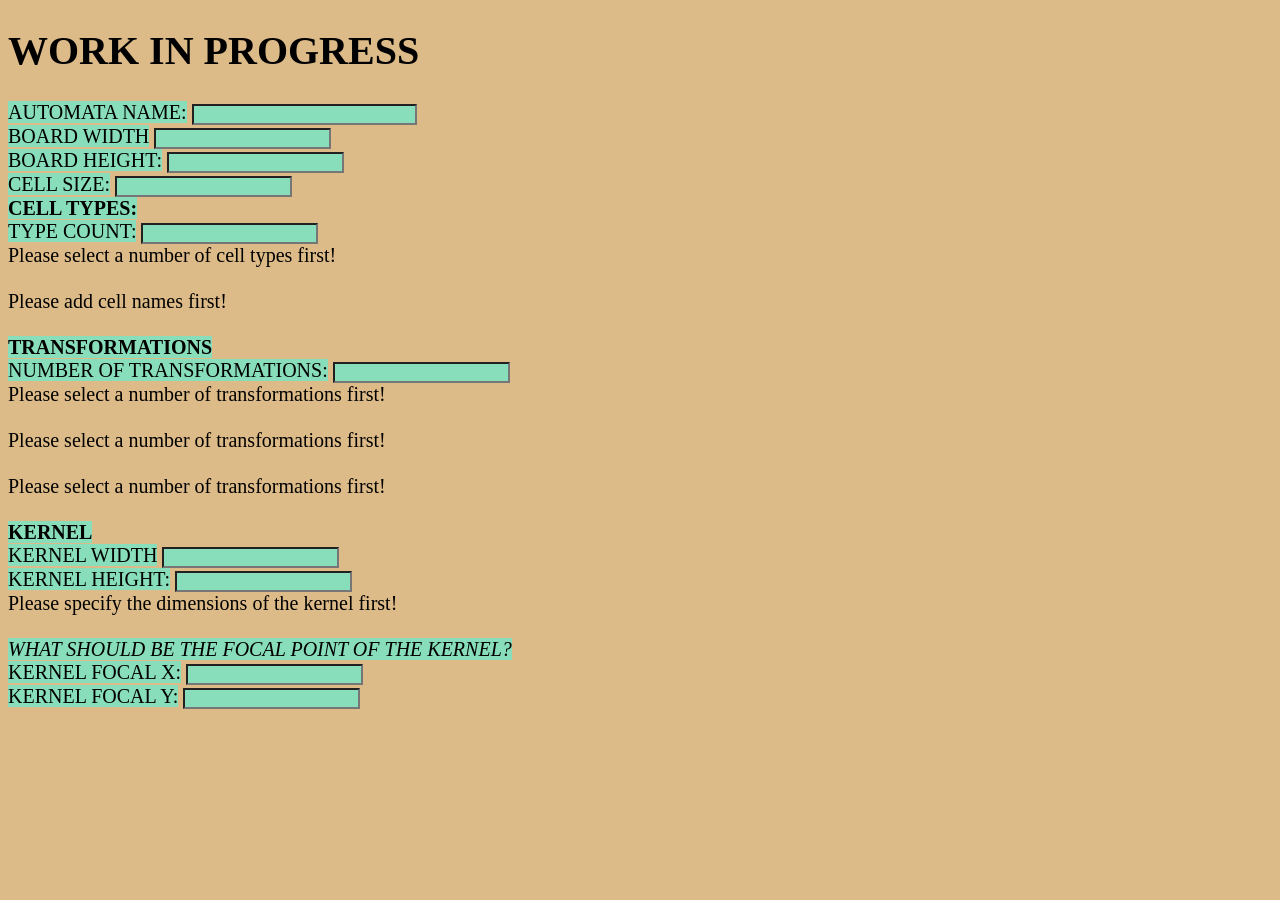
==== editor.html @ da18411e "Grid reversal, Started making editor form. One additional button to reverse the order of all cells i" ====
<!DOCTYPE html>
<html lang="en">
<!--Open source JS based engine for cellular life, written with notepad++
	Copyright (C) 2026  Austin Charles Hunt

	This program is free software: you can redistribute it and/or modify
	it under the terms of the GNU General Public License as published by
	the Free Software Foundation, either version 3 of the License, or
	(at your option) any later version.

	This program is distributed in the hope that it will be useful,
	but WITHOUT ANY WARRANTY; without even the implied warranty of
	MERCHANTABILITY or FITNESS FOR A PARTICULAR PURPOSE.  See the
	GNU General Public License for more details.

	You should have received a copy of the GNU General Public License
	along with this program.  If not, see <https://www.gnu.org/licenses/>.
-->
<head>
<title>Life Engine</title>
<link rel="stylesheet" href="mainTheme.css">
</head>
<body>
	<h1>WORK IN PROGRESS</h1>
	<div id="metadata">
		<label for="name" title="The name of your cellular automata!">Automata Name:</label>
		<input id="name" type="text" name="automataName" required minlength="2" size="26">
		<br>
		<label for="boardXDim" title="How many cells wide your automata should be.">Board width</label>
		<input required type="number" id="boardXDim" name="boardDimensions" min="10">
		<br>
		<label for="boardYDim" title="How many cells high your automata should be.">Board height:</label>
		<input required type="number" id="boardYDim" name="boardDimensions" min="10">
		<br>
		<label for="cellSize" title="How many pixels in height and width a single cell should be.">Cell Size:</label>
		<input required type="number" id="cellSize" name="cellSize" min="5">
		<br>
		<b>Cell types:</b>
		<br>
		<div id="cellTypes">
			<label for="typeCount" title="The number of cell types in your automata.">Type Count:</label>
			<input required id="typeCount" name="typeCount" type="number" min="2">
			<br>
			<div id="cellNames">
				Please select a number of cell types first!
			</div>
			<br>
			<div id="colors">
				Please add cell names first!
			</div>
		</div>
	</div><br>
	<div id="ruleset">
		<b>Transformations</b>
		<br>
		<div id="transformations">
			<label for="numTransformations" title="How many transformations your automata supports.">Number of Transformations:</label>
			<input required id="numTransformations" name="numTransformations" type="number" min="1">
			<br>
			<div id="a->b">
				Please select a number of transformations first!
			</div>
			<br>
			<div id="nieghborsNeeded">
				Please select a number of transformations first!
			</div>
			<br>
			<div id="neigborTypesTracked">
				Please select a number of transformations first!
			</div>
		</div>
		<br>
		<b>Kernel</b>
		<br>
		<div id="kernel">
			<label for="kernelXDim" title="How many cells wide your kernel should be.">Kernel width</label>
			<input required type="number" id="kernelXDim" name="kernelDimensions" min="2">
			<br>
			<label for="kernelYDim" title="How many cells high your kernel should be.">Kernel height:</label>
			<input required type="number" id="kernelYDim" name="kernelDimensions" min="2">
			<br>
			<div id="grid">
				Please specify the dimensions of the kernel first!
			</div>
			<br>
			<i>What should be the focal point of the kernel?</i>
			<br>
			<label for="kernelXCent" title="X coordinate of the kernel's focal point.">Kernel focal X:</label>
			<input required type="number" id="kernelXCent" name="center" min="0">
			<br>
			<label for="kernelYCent" title="X coordinate of the kernel's focal poin.">Kernel focal Y:</label>
			<input required type="number" id="kernelYCent" name="center" min="0">
		</div>
	</div>
	<script src=""></script>
</body>
</html>
---- mainTheme.css ----
/*
	Open source JS based engine for cellular life, written with notepad++
    Copyright (C) 2026  Austin Charles Hunt

    This program is free software: you can redistribute it and/or modify
    it under the terms of the GNU General Public License as published by
    the Free Software Foundation, either version 3 of the License, or
    (at your option) any later version.

    This program is distributed in the hope that it will be useful,
    but WITHOUT ANY WARRANTY; without even the implied warranty of
    MERCHANTABILITY or FITNESS FOR A PARTICULAR PURPOSE.  See the
    GNU General Public License for more details.

    You should have received a copy of the GNU General Public License
    along with this program.  If not, see <https://www.gnu.org/licenses/>.
*/
body {
	background-color: #ddbb88;
	font-size: 1.25em;
}
div{
	width: 100%;
}
button, input, label, b, i {
	color: black;
	background-color:#88ddbb;
	text-transform: uppercase;
}
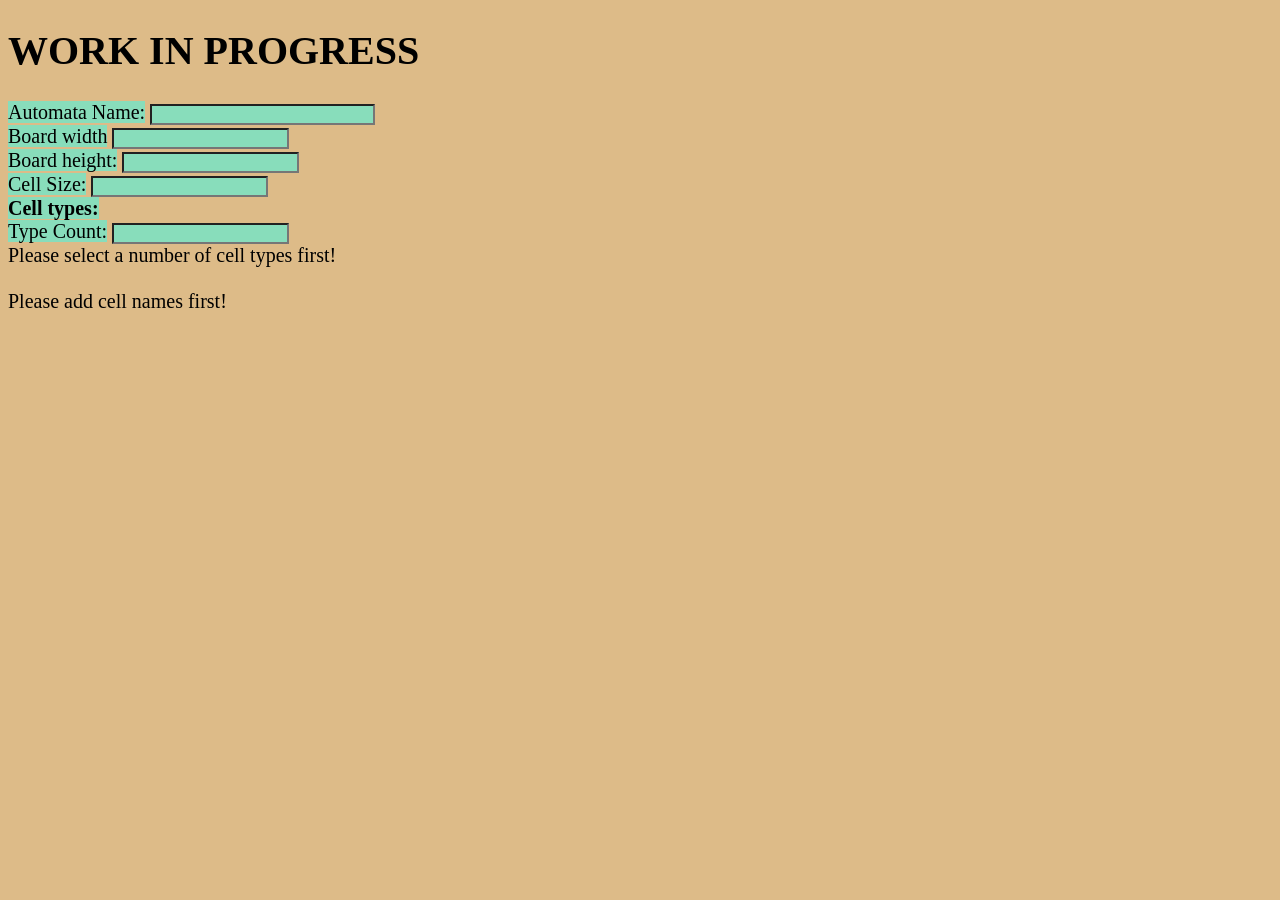
==== commit 9a015e55: "editor complete for current engine version" ====
--- a/editor.html
+++ b/editor.html
@@ -23,8 +23,8 @@
 <body>
 	<h1>WORK IN PROGRESS</h1>
 	<div id="metadata">
-		<label for="name" title="The name of your cellular automata!">Automata Name:</label>
-		<input id="name" type="text" name="automataName" required minlength="2" size="26">
+		<label for="name" title="The name of your cellular automata! (Between 2 and 256 characters)">Automata Name:</label>
+		<input id="name" type="text" name="automataName" required minlength="2" maxlength = "256" size="26">
 		<br>
 		<label for="boardXDim" title="How many cells wide your automata should be.">Board width</label>
 		<input required type="number" id="boardXDim" name="boardDimensions" min="10">
@@ -57,14 +57,17 @@
 			<label for="numTransformations" title="How many transformations your automata supports.">Number of Transformations:</label>
 			<input required id="numTransformations" name="numTransformations" type="number" min="1">
 			<br>
+			<i>Cell->Transformed Cell</i><br>
 			<div id="a->b">
 				Please select a number of transformations first!
 			</div>
 			<br>
+			<i>Neighbors needed</i><br>
 			<div id="nieghborsNeeded">
 				Please select a number of transformations first!
 			</div>
 			<br>
+			<i>Types tracked</i><br>
 			<div id="neigborTypesTracked">
 				Please select a number of transformations first!
 			</div>
@@ -82,7 +85,6 @@
 			<div id="grid">
 				Please specify the dimensions of the kernel first!
 			</div>
-			<br>
 			<i>What should be the focal point of the kernel?</i>
 			<br>
 			<label for="kernelXCent" title="X coordinate of the kernel's focal point.">Kernel focal X:</label>
@@ -92,6 +94,9 @@
 			<input required type="number" id="kernelYCent" name="center" min="0">
 		</div>
 	</div>
-	<script src=""></script>
+	<b id="errorMSG"></b>
+	<button type="button" id="generateFile">Generate ruleset link</button>
+	<a href="" download type="application/json" id="download">Click me to download your ruleset!</a>
+	<script src="editor.js"></script>
 </body>
 </html>
--- a/mainTheme.css
+++ b/mainTheme.css
@@ -25,5 +25,8 @@
 button, input, label, b, i {
 	color: black;
 	background-color:#88ddbb;
-	text-transform: uppercase;
 }
+
+#errorMSG{
+	color: red;
+}
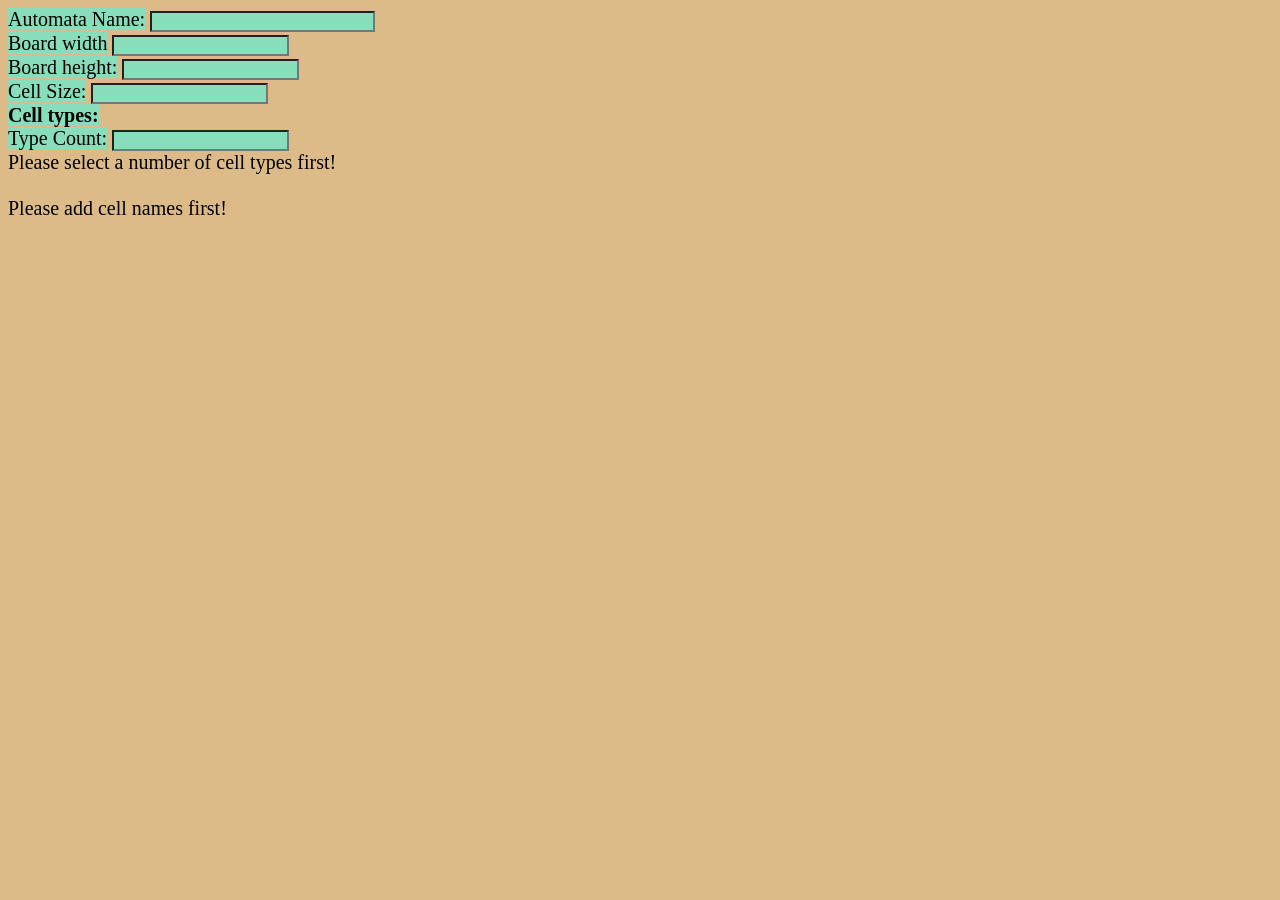
==== commit 0e4f57d7: "changes to editor JS and HTML No longer "WIP", fully tuned to this version of the engine." ====
--- a/editor.html
+++ b/editor.html
@@ -21,7 +21,6 @@
 <link rel="stylesheet" href="mainTheme.css">
 </head>
 <body>
-	<h1>WORK IN PROGRESS</h1>
 	<div id="metadata">
 		<label for="name" title="The name of your cellular automata! (Between 2 and 256 characters)">Automata Name:</label>
 		<input id="name" type="text" name="automataName" required minlength="2" maxlength = "256" size="26">
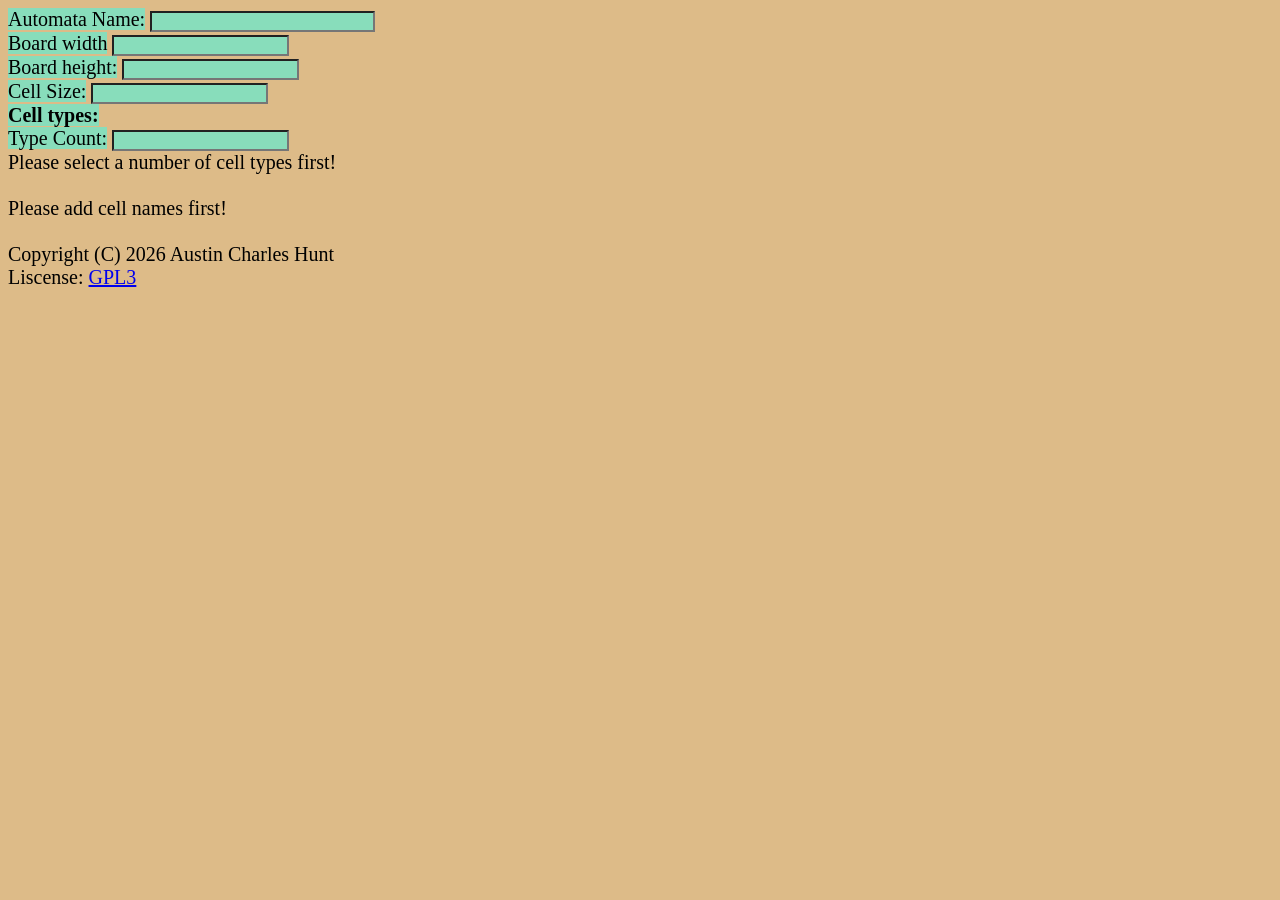
==== commit 7f93d5a6: "non intrusive license disclaimer edits" ====
--- a/editor.html
+++ b/editor.html
@@ -21,81 +21,84 @@
 <link rel="stylesheet" href="mainTheme.css">
 </head>
 <body>
-	<div id="metadata">
-		<label for="name" title="The name of your cellular automata! (Between 2 and 256 characters)">Automata Name:</label>
-		<input id="name" type="text" name="automataName" required minlength="2" maxlength = "256" size="26">
-		<br>
-		<label for="boardXDim" title="How many cells wide your automata should be.">Board width</label>
-		<input required type="number" id="boardXDim" name="boardDimensions" min="10">
-		<br>
-		<label for="boardYDim" title="How many cells high your automata should be.">Board height:</label>
-		<input required type="number" id="boardYDim" name="boardDimensions" min="10">
-		<br>
-		<label for="cellSize" title="How many pixels in height and width a single cell should be.">Cell Size:</label>
-		<input required type="number" id="cellSize" name="cellSize" min="5">
-		<br>
-		<b>Cell types:</b>
-		<br>
-		<div id="cellTypes">
-			<label for="typeCount" title="The number of cell types in your automata.">Type Count:</label>
-			<input required id="typeCount" name="typeCount" type="number" min="2">
+	<main>
+		<div id="metadata">
+			<label for="name" title="The name of your cellular automata! (Between 2 and 256 characters)">Automata Name:</label>
+			<input id="name" type="text" name="automataName" required minlength="2" maxlength = "256" size="26">
 			<br>
-			<div id="cellNames">
-				Please select a number of cell types first!
+			<label for="boardXDim" title="How many cells wide your automata should be.">Board width</label>
+			<input required type="number" id="boardXDim" name="boardDimensions" min="10">
+			<br>
+			<label for="boardYDim" title="How many cells high your automata should be.">Board height:</label>
+			<input required type="number" id="boardYDim" name="boardDimensions" min="10">
+			<br>
+			<label for="cellSize" title="How many pixels in height and width a single cell should be.">Cell Size:</label>
+			<input required type="number" id="cellSize" name="cellSize" min="5">
+			<br>
+			<b>Cell types:</b>
+			<br>
+			<div id="cellTypes">
+				<label for="typeCount" title="The number of cell types in your automata.">Type Count:</label>
+				<input required id="typeCount" name="typeCount" type="number" min="2">
+				<br>
+				<div id="cellNames">
+					Please select a number of cell types first!
+				</div>
+				<br>
+				<div id="colors">
+					Please add cell names first!
+				</div>
+			</div>
+		</div><br>
+		<div id="ruleset">
+			<b>Transformations</b>
+			<br>
+			<div id="transformations">
+				<label for="numTransformations" title="How many transformations your automata supports.">Number of Transformations:</label>
+				<input required id="numTransformations" name="numTransformations" type="number" min="1">
+				<br>
+				<i>Cell->Transformed Cell</i><br>
+				<div id="a->b">
+					Please select a number of transformations first!
+				</div>
+				<br>
+				<i>Neighbors needed</i><br>
+				<div id="nieghborsNeeded">
+					Please select a number of transformations first!
+				</div>
+				<br>
+				<i>Types tracked</i><br>
+				<div id="neigborTypesTracked">
+					Please select a number of transformations first!
+				</div>
 			</div>
 			<br>
-			<div id="colors">
-				Please add cell names first!
+			<b>Kernel</b>
+			<br>
+			<div id="kernel">
+				<label for="kernelXDim" title="How many cells wide your kernel should be.">Kernel width</label>
+				<input required type="number" id="kernelXDim" name="kernelDimensions" min="2">
+				<br>
+				<label for="kernelYDim" title="How many cells high your kernel should be.">Kernel height:</label>
+				<input required type="number" id="kernelYDim" name="kernelDimensions" min="2">
+				<br>
+				<div id="grid">
+					Please specify the dimensions of the kernel first!
+				</div>
+				<i>What should be the focal point of the kernel?</i>
+				<br>
+				<label for="kernelXCent" title="X coordinate of the kernel's focal point.">Kernel focal X:</label>
+				<input required type="number" id="kernelXCent" name="center" min="0">
+				<br>
+				<label for="kernelYCent" title="X coordinate of the kernel's focal poin.">Kernel focal Y:</label>
+				<input required type="number" id="kernelYCent" name="center" min="0">
 			</div>
 		</div>
-	</div><br>
-	<div id="ruleset">
-		<b>Transformations</b>
-		<br>
-		<div id="transformations">
-			<label for="numTransformations" title="How many transformations your automata supports.">Number of Transformations:</label>
-			<input required id="numTransformations" name="numTransformations" type="number" min="1">
-			<br>
-			<i>Cell->Transformed Cell</i><br>
-			<div id="a->b">
-				Please select a number of transformations first!
-			</div>
-			<br>
-			<i>Neighbors needed</i><br>
-			<div id="nieghborsNeeded">
-				Please select a number of transformations first!
-			</div>
-			<br>
-			<i>Types tracked</i><br>
-			<div id="neigborTypesTracked">
-				Please select a number of transformations first!
-			</div>
-		</div>
-		<br>
-		<b>Kernel</b>
-		<br>
-		<div id="kernel">
-			<label for="kernelXDim" title="How many cells wide your kernel should be.">Kernel width</label>
-			<input required type="number" id="kernelXDim" name="kernelDimensions" min="2">
-			<br>
-			<label for="kernelYDim" title="How many cells high your kernel should be.">Kernel height:</label>
-			<input required type="number" id="kernelYDim" name="kernelDimensions" min="2">
-			<br>
-			<div id="grid">
-				Please specify the dimensions of the kernel first!
-			</div>
-			<i>What should be the focal point of the kernel?</i>
-			<br>
-			<label for="kernelXCent" title="X coordinate of the kernel's focal point.">Kernel focal X:</label>
-			<input required type="number" id="kernelXCent" name="center" min="0">
-			<br>
-			<label for="kernelYCent" title="X coordinate of the kernel's focal poin.">Kernel focal Y:</label>
-			<input required type="number" id="kernelYCent" name="center" min="0">
-		</div>
-	</div>
-	<b id="errorMSG"></b>
-	<button type="button" id="generateFile">Generate ruleset link</button>
-	<a href="" download type="application/json" id="download">Click me to download your ruleset!</a>
-	<script src="editor.js"></script>
+		<b id="errorMSG"></b>
+		<button type="button" id="generateFile">Generate ruleset link</button>
+		<a href="" download type="application/json" id="download">Click me to download your ruleset!</a>
+		<script src="editor.js"></script>
+	</main>
+  <footer>Copyright (C) 2026 Austin Charles Hunt<br>Liscense: <a href="LICENSE">GPL3</a></footer>
 </body>
 </html>
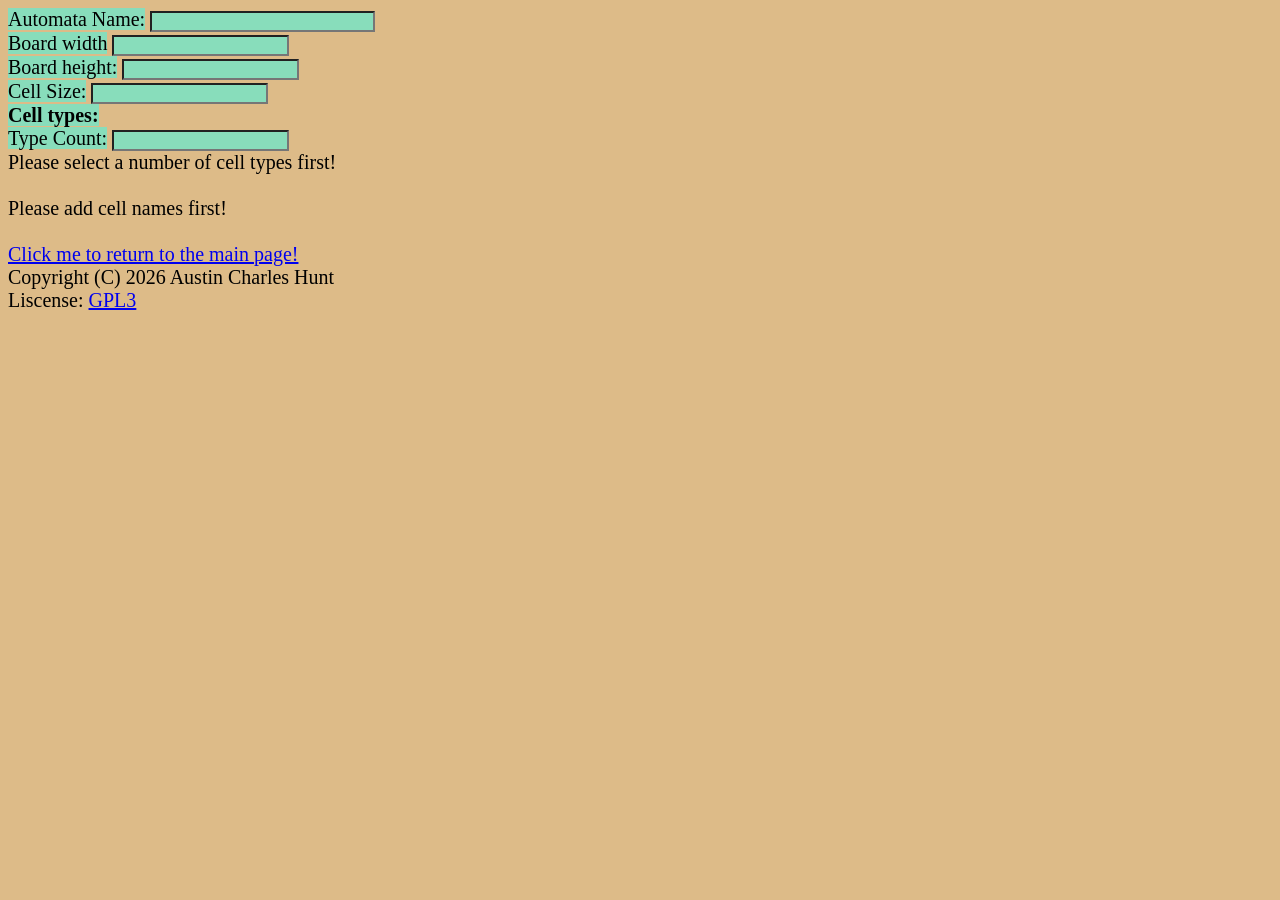
==== commit 714c9d01: "return link" ====
--- a/editor.html
+++ b/editor.html
@@ -98,6 +98,7 @@
 		<button type="button" id="generateFile">Generate ruleset link</button>
 		<a href="" download type="application/json" id="download">Click me to download your ruleset!</a>
 		<script src="editor.js"></script>
+		<a href="index.html">Click me to return to the main page!</a>
 	</main>
   <footer>Copyright (C) 2026 Austin Charles Hunt<br>Liscense: <a href="LICENSE">GPL3</a></footer>
 </body>
